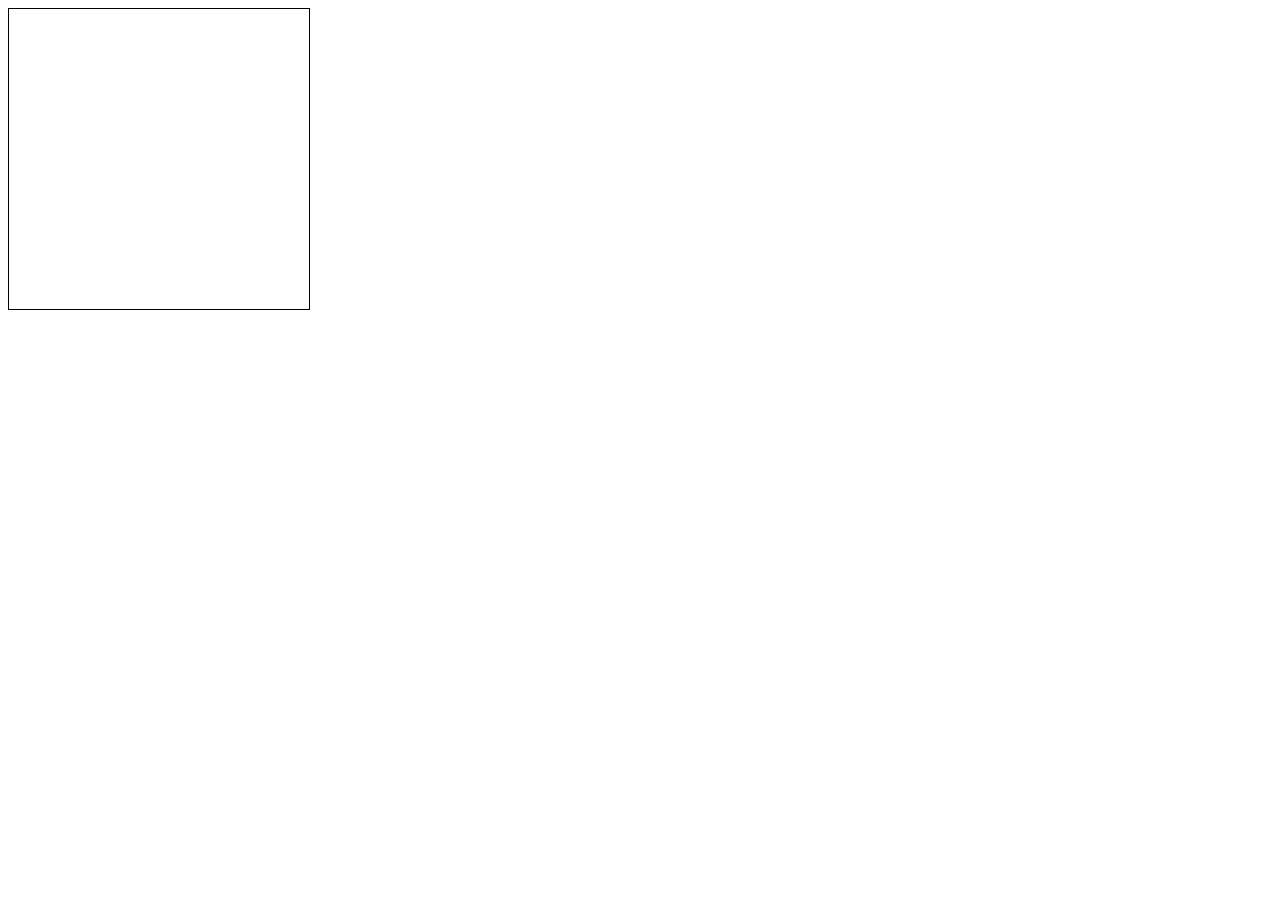
==== src/main/resources/static/index.html @ bdabfa7d "booted drawing app" ====
<!DOCTYPE html>
<html>

<head>
  <meta charset="utf-8">
  <title>Hosting HTML with Spring.io</title>
  <link rel="stylesheet" href="styles/styles.css">
</head>
<body>
  <div class="container">
    <canvas id="draw" width="300" height="300" onmousemove="findXY(event)"></canvas>
  </div>
  <script src="scripts/app.js" charset="utf-8"></script>
</body>

</html>
---- src/main/resources/static/styles/styles.css ----
canvas{
  margin: auto;
  border: 1px solid black;
}
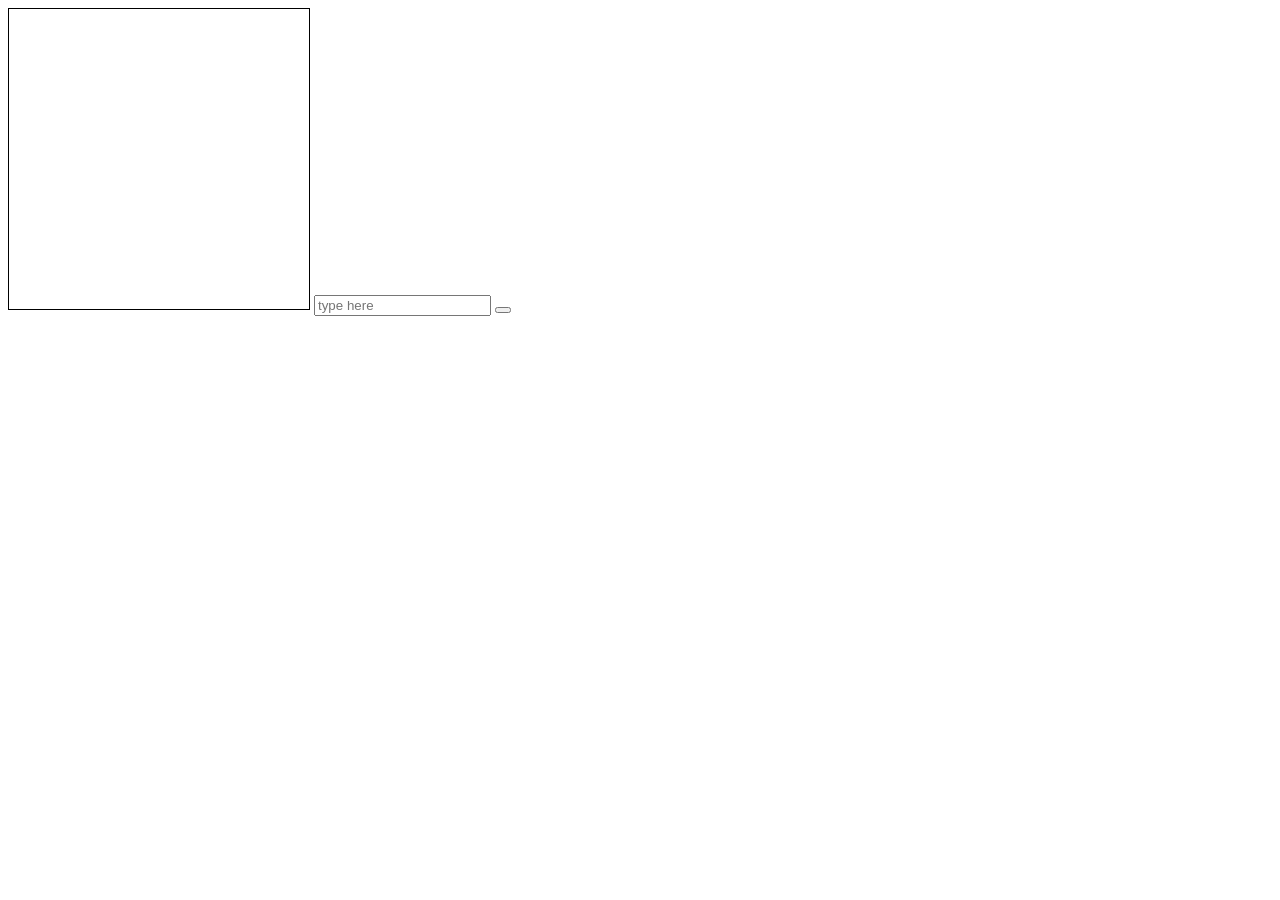
==== commit ba73001a: "working but not equating" ====
--- a/src/main/resources/static/index.html
+++ b/src/main/resources/static/index.html
@@ -9,6 +9,11 @@
 <body>
   <div class="container">
     <canvas id="draw" width="300" height="300" onmousemove="findXY(event)"></canvas>
+  <input type="text" id="inputed" placeholder="type here"></input>
+  <button type="button" id="postButton"></button>
+  <div id="response">
+
+  </div>
   </div>
   <script src="scripts/app.js" charset="utf-8"></script>
 </body>
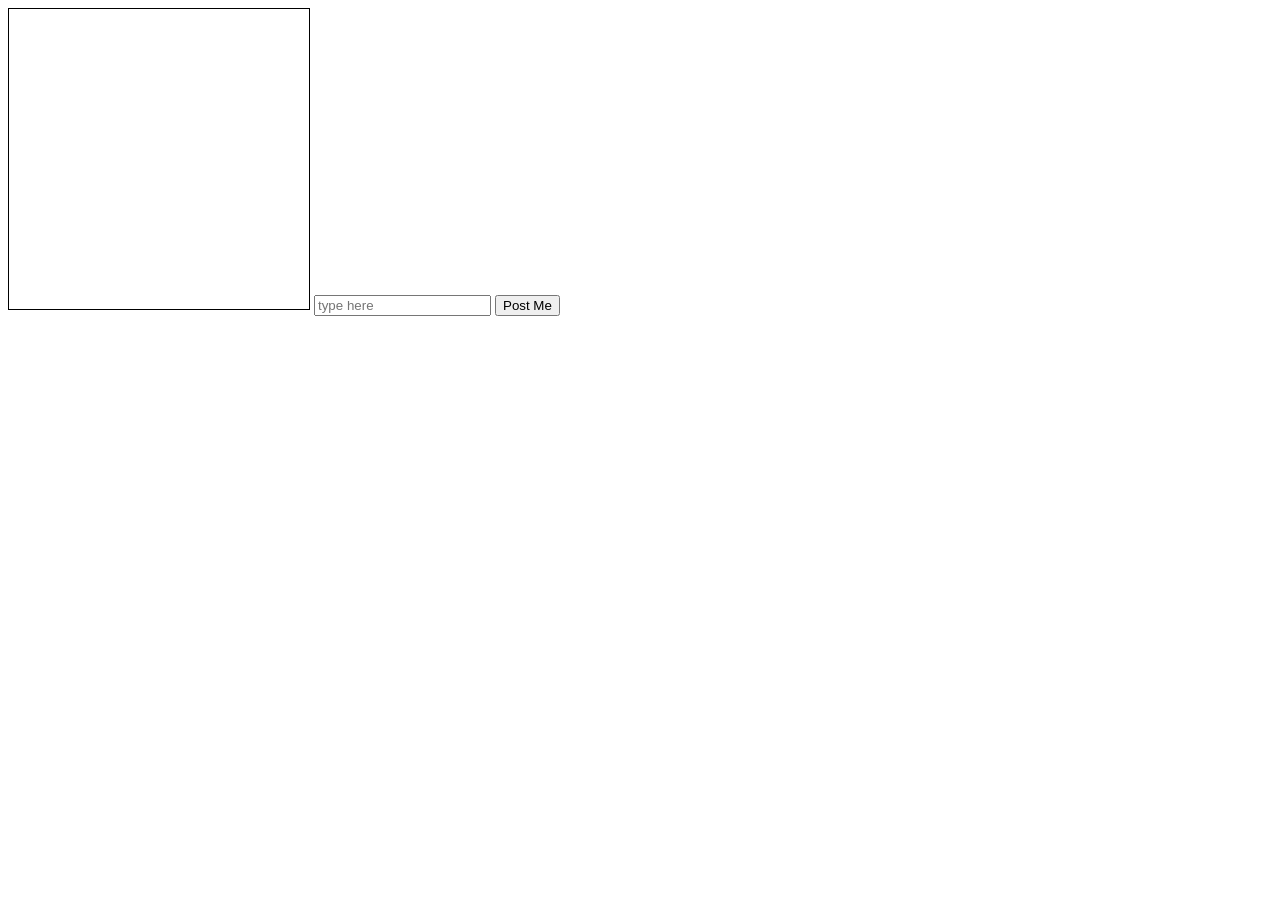
==== commit 4a586b7d: "responseentity" ====
--- a/src/main/resources/static/index.html
+++ b/src/main/resources/static/index.html
@@ -6,14 +6,15 @@
   <title>Hosting HTML with Spring.io</title>
   <link rel="stylesheet" href="styles/styles.css">
 </head>
+
 <body>
   <div class="container">
     <canvas id="draw" width="300" height="300" onmousemove="findXY(event)"></canvas>
-  <input type="text" id="inputed" placeholder="type here"></input>
-  <button type="button" id="postButton"></button>
-  <div id="response">
+    <input type="text" id="inputed" placeholder="type here"></input>
+    <button type="button" id="postButton">Post Me</button>
+    <div id="response">
 
-  </div>
+    </div>
   </div>
   <script src="scripts/app.js" charset="utf-8"></script>
 </body>
